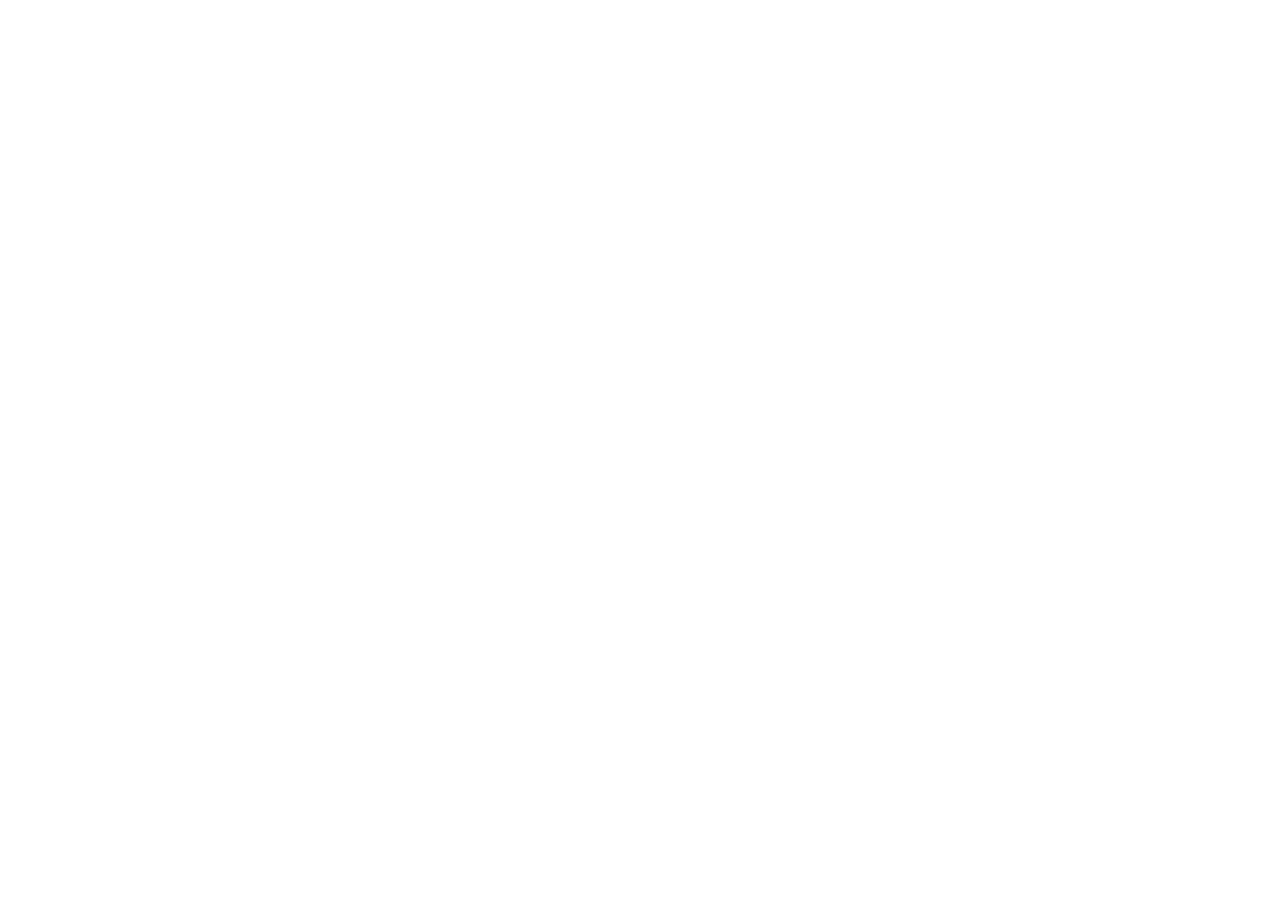
==== index.html @ d75fa6d1 "implemented a rgb only sketchpad" ====
<!DOCTYPE html>
<html lang="en">
<head>

    <meta charset="UTF-8">
    <meta name="viewport" content="width=device-width, initial-scale=1.0">
    <title>Document</title>
    <link rel="stylesheet" href="styles.css">
    <script src = "sketchlogic.js" defer></script>

</head>
<body>

    <div id = "container">

    </div>
    
</body>
</html>
---- styles.css ----
#container{
    width:500px;
    margin:0 auto;

}

.rowFlexBox{
    display : flex;

}

.rowFlexBoxChildren{
    flex:1;
    aspect-ratio:1;
    border:0.02px solid black;
}
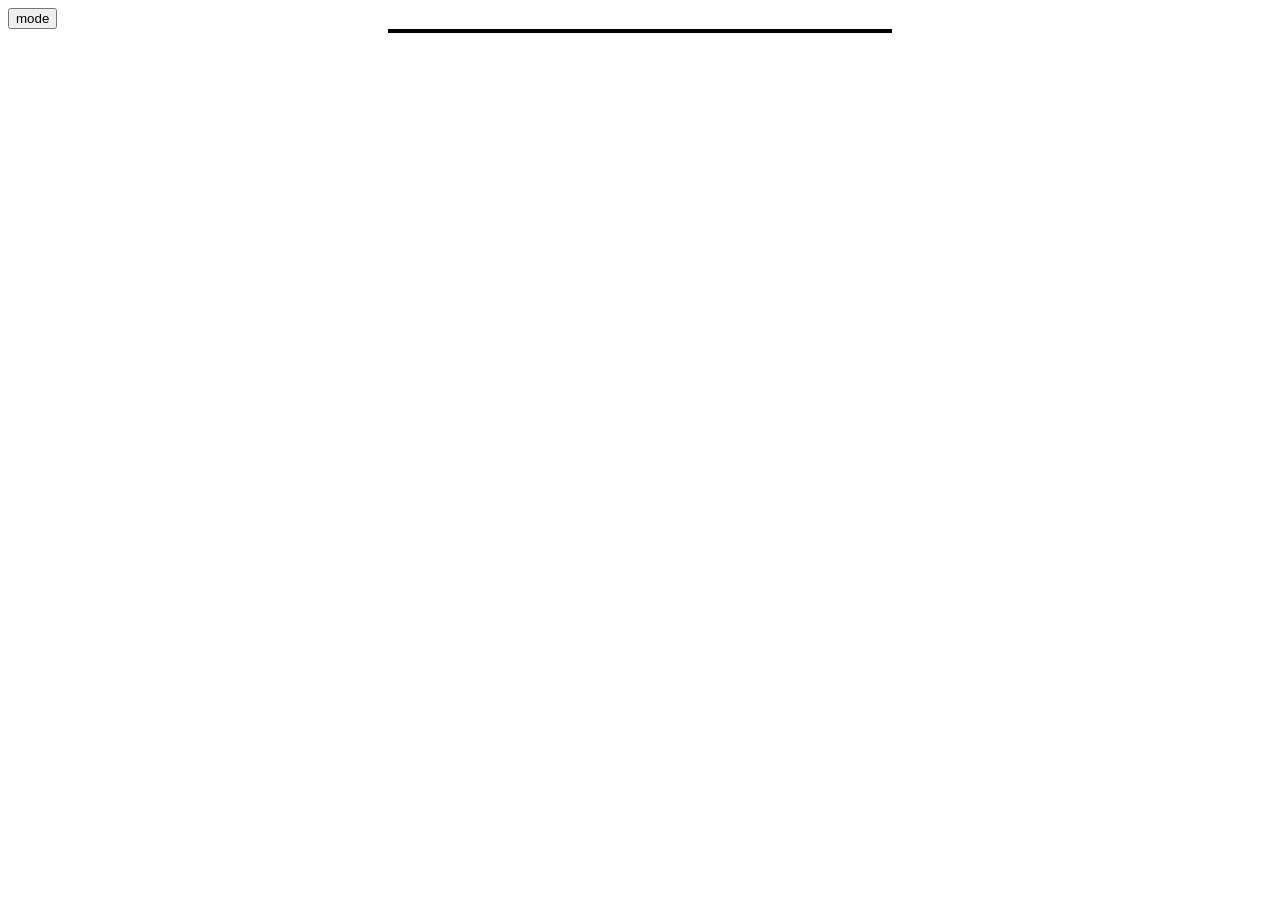
==== commit 0d2a832f: "added trace/click mode" ====
--- a/index.html
+++ b/index.html
@@ -11,9 +11,8 @@
 </head>
 <body>
 
-    <div id = "container">
-
-    </div>
+    <button id="mode">mode</button>
+    <div id = "container"></div>
     
 </body>
 </html>
--- a/styles.css
+++ b/styles.css
@@ -1,6 +1,9 @@
+
+
 #container{
     width:500px;
     margin:0 auto;
+    border:2px black solid;
 
 }
 
@@ -12,5 +15,4 @@
 .rowFlexBoxChildren{
     flex:1;
     aspect-ratio:1;
-    border:0.02px solid black;
 }
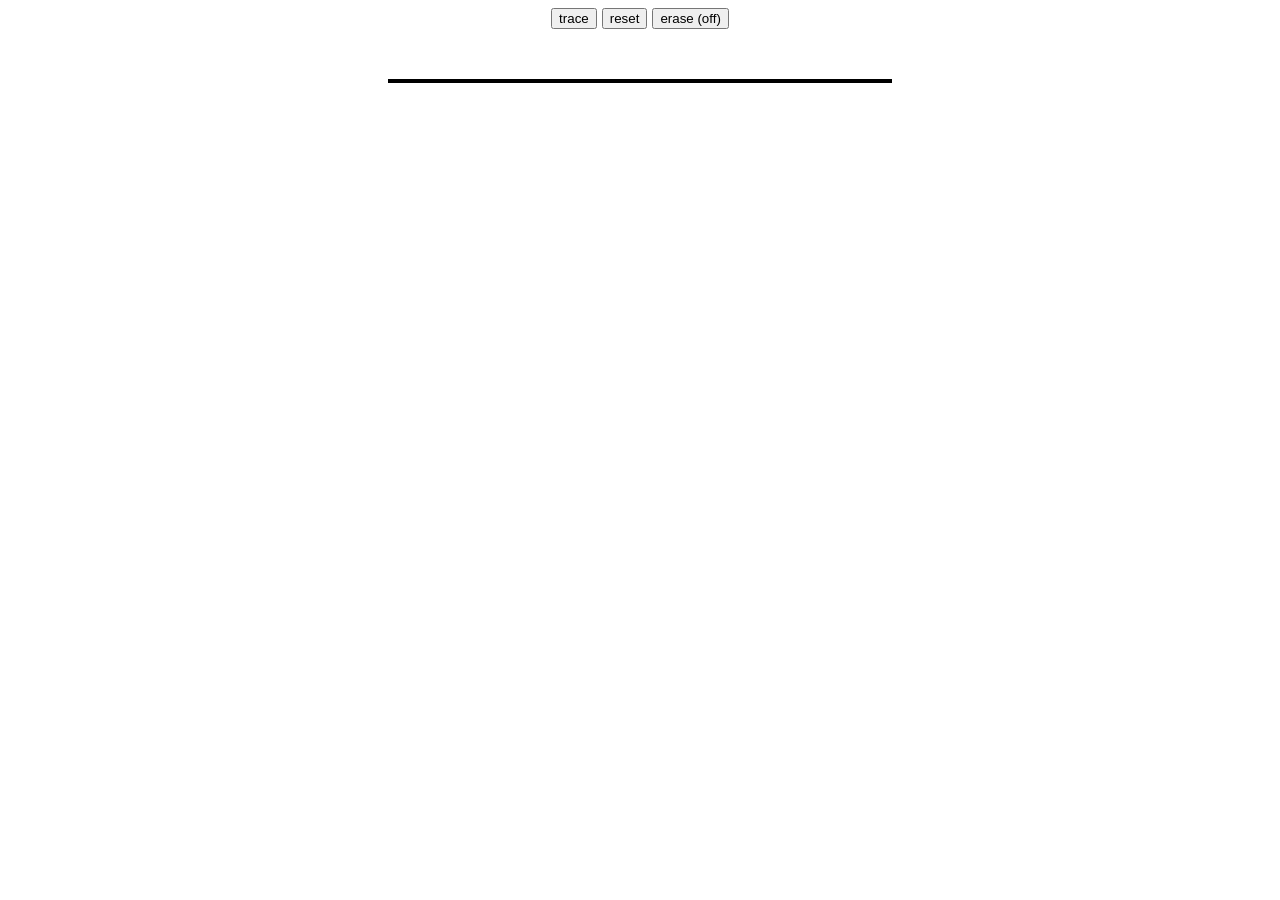
==== commit e8240fe7: "mvp rgb sketchpad with erase , different modes and reset" ====
--- a/index.html
+++ b/index.html
@@ -1,18 +1,27 @@
 <!DOCTYPE html>
 <html lang="en">
+
 <head>
 
     <meta charset="UTF-8">
     <meta name="viewport" content="width=device-width, initial-scale=1.0">
     <title>Document</title>
     <link rel="stylesheet" href="styles.css">
-    <script src = "sketchlogic.js" defer></script>
+    <script src="sketchlogic.js" defer></script>
 
 </head>
+
 <body>
 
-    <button id="mode">mode</button>
-    <div id = "container"></div>
+    <div id="buttoncontainer">
+        <button id="mode">trace</button>
+        <button id="reset">reset</button>
+        <button id="eraser">erase (off)</button>
+    </div>
     
+    <div id="container"></div>
+
+
 </body>
+
 </html>
--- a/styles.css
+++ b/styles.css
@@ -12,7 +12,14 @@
 
 }
 
-.rowFlexBoxChildren{
+.squares{
     flex:1;
     aspect-ratio:1;
+}
+
+#buttoncontainer{
+    display:flex;
+    justify-content: center;
+    gap:5px;
+    margin-bottom:50px;
 }
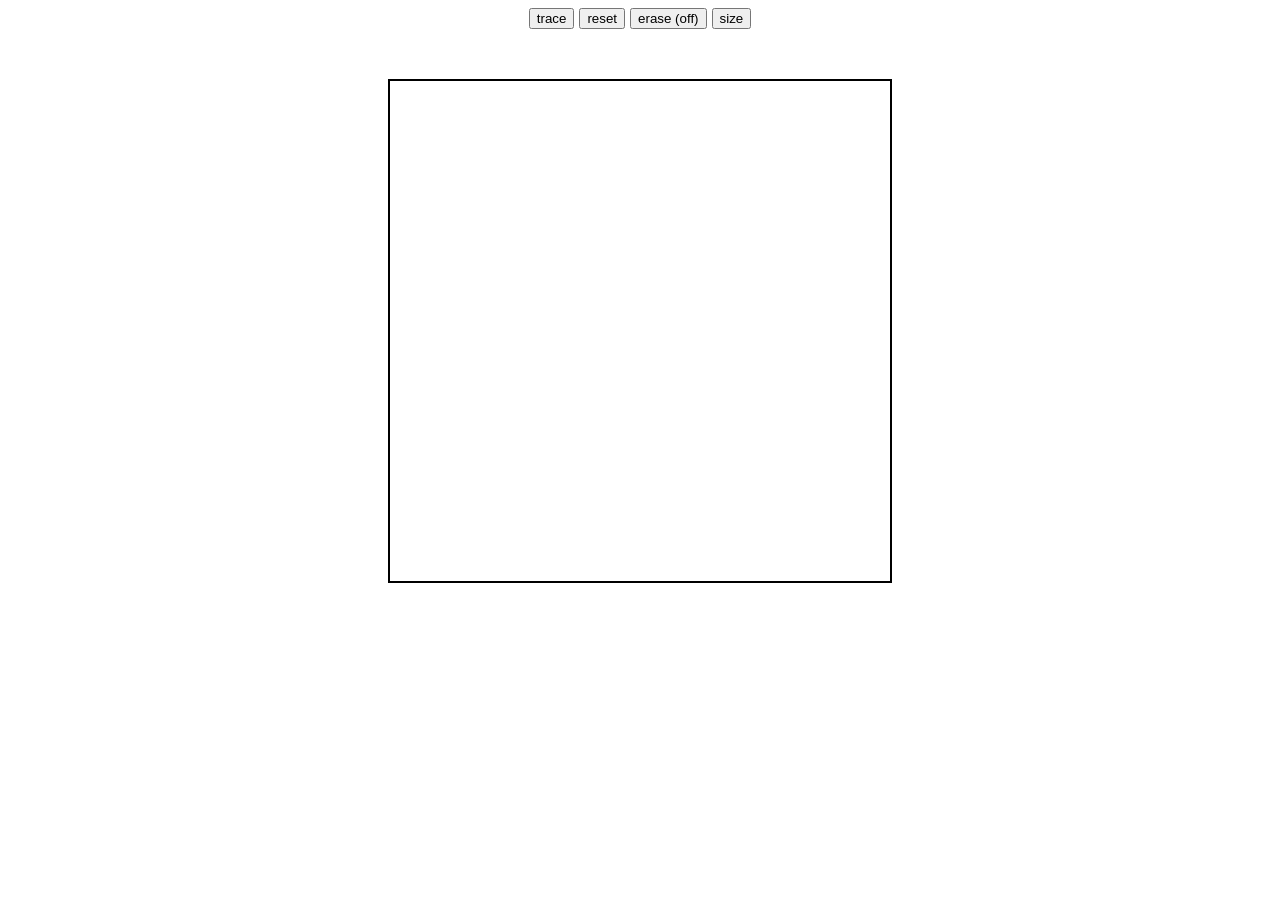
==== commit 7a53db9d: "added all basic functionalities for rgb sketchpad" ====
--- a/index.html
+++ b/index.html
@@ -17,8 +17,9 @@
         <button id="mode">trace</button>
         <button id="reset">reset</button>
         <button id="eraser">erase (off)</button>
+        <button id = "size">size</button>
     </div>
-    
+
     <div id="container"></div>
 
 
